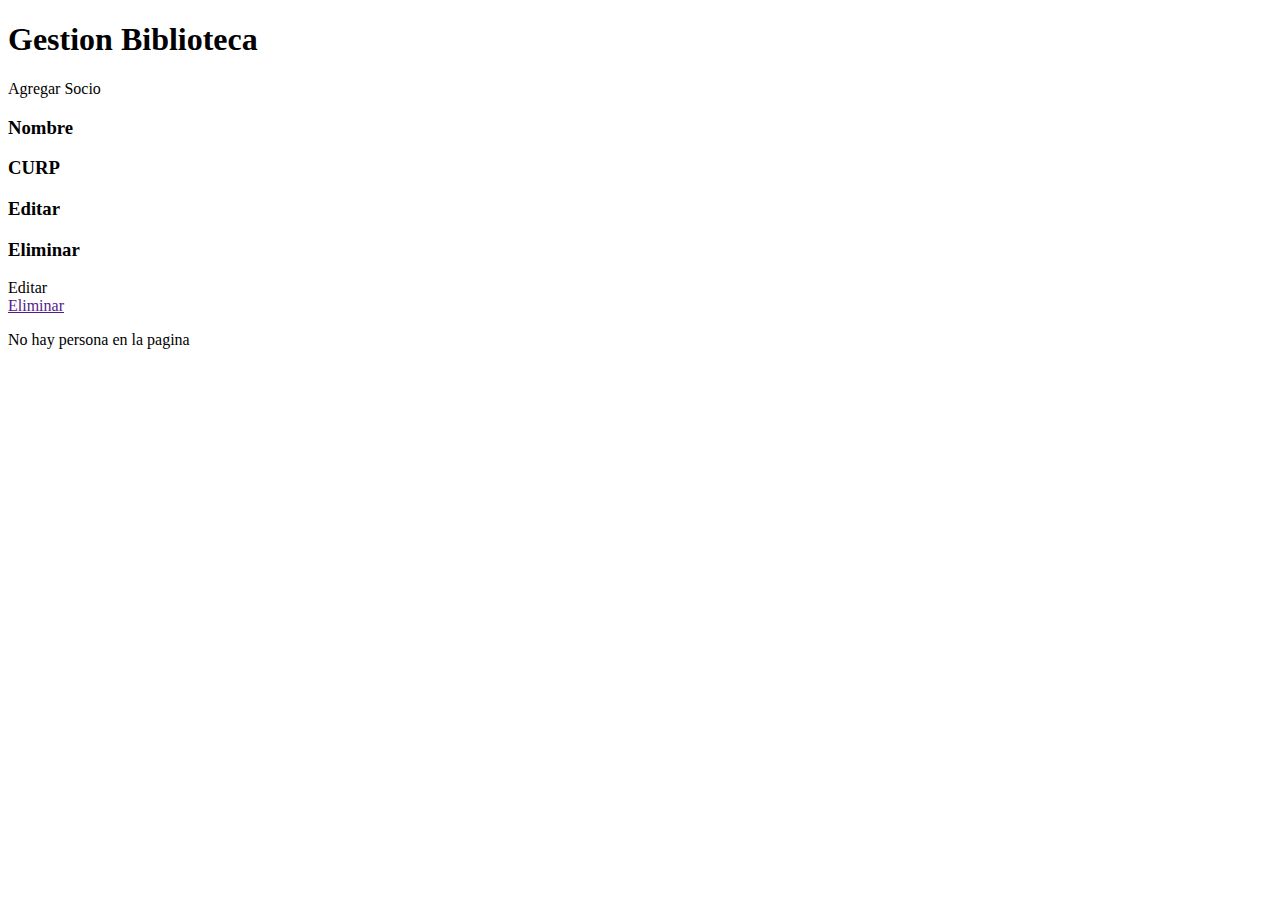
==== src/main/resources/templates/index.html @ 5effc73e "first Commit" ====
<!DOCTYPE html>
<html lang="en" xmlns:th="http://www.thymeleaf.org">
<head>
    <meta charset="UTF-8">
    <meta http-equiv="X-UA-Compatible" content="IE=edge">
    <meta name="viewport" content="width=device-width, initial-scale=1.0">
    <link rel="stylesheet" href="css/index.css">
    <link rel="preconnect" href="https://fonts.googleapis.com">
    <link rel="preconnect" href="https://fonts.gstatic.com" crossorigin>
    <link href="https://fonts.googleapis.com/css2?family=Oswald:wght@200;300;400;500;600;700&family=Playfair+Display:wght@400;500;600;700;800;900&family=Roboto:ital,wght@0,100;0,300;0,400;0,500;0,700;0,900;1,100;1,300;1,400;1,500&display=swap" rel="stylesheet">
    <title>Pagina principal Socios</title>
</head>
<body>
    <h1>Gestion Biblioteca</h1>
    <!-- <p th:text="${mensaje}"></p> -->
    <a class="boton-agregar" th:href="@{/agregar}">Agregar Socio</a>
    <!-- <a href="@{/actualizar}">Actualizar Socio</a> -->
    <div th:if="${personas !=null and !personas.empty}">
        <div class="contenedor-tabla-socios">
            <div class="encabesado-tabla-socios">
                <h3>Nombre</h3>
                <h3>CURP</h3>
                <h3>Editar</h3>
                <h3>Eliminar</h3>
            </div>
            <div class="cuerpo-tabla-socios"th:each="persona : ${personas}">
                <p th:text="${persona.nombre}"></p>
                <p  th:text="${persona.curp}"></p>
                <div><a th:href="@{/agregar}" class="boton-editar">Editar</a></div>
                <div><a href="" class="boton-eliminar">Eliminar</a></div>
                
            </div>
        </div>
        
        
    </div>
    <div  th:if="${personas ==null or personas.empty}">
        <p>No hay persona en la pagina</p>
    </div>
    
    
</body>
</html>
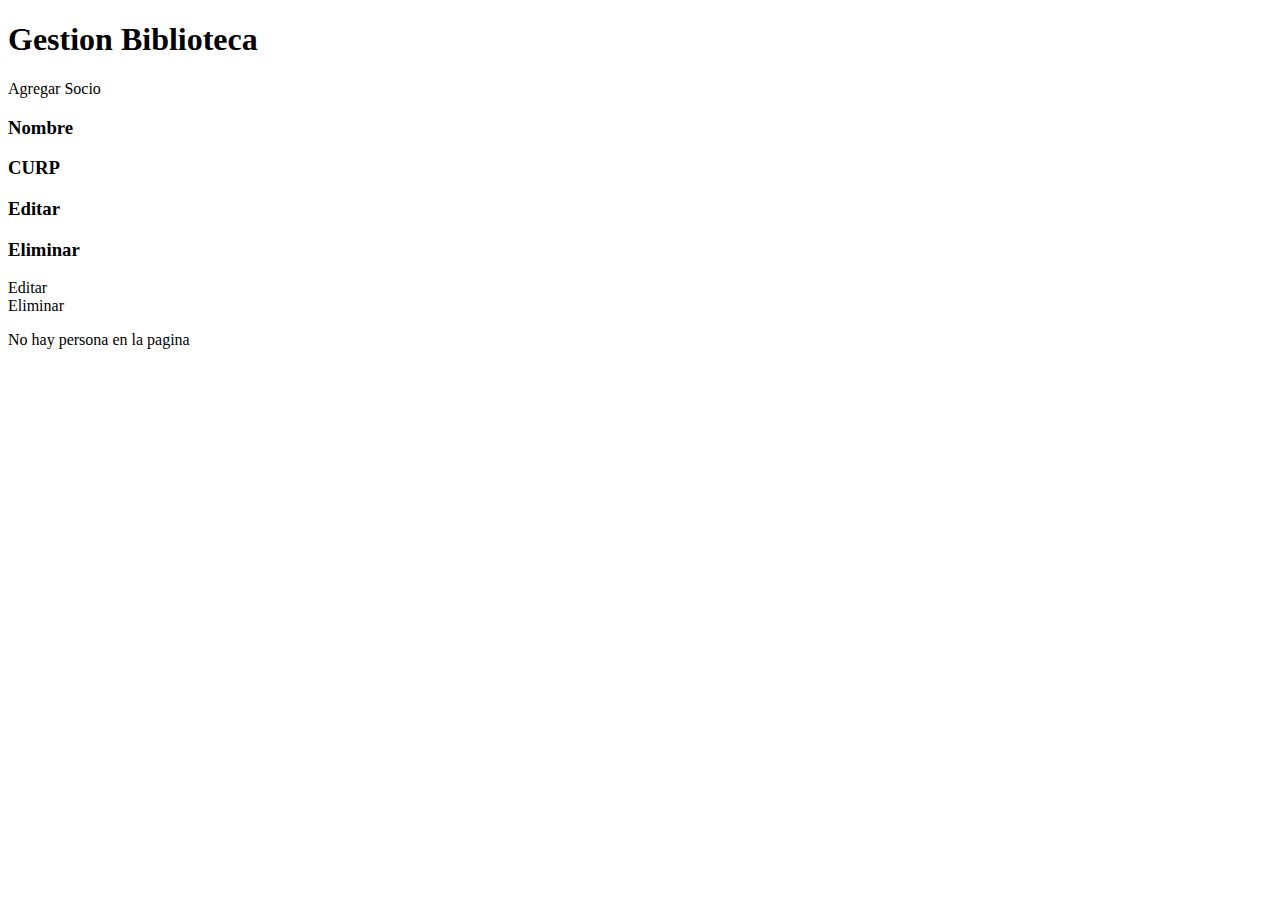
==== commit c70b5723: "CRUD SOCIO" ====
--- a/src/main/resources/templates/index.html
+++ b/src/main/resources/templates/index.html
@@ -15,7 +15,7 @@
     <!-- <p th:text="${mensaje}"></p> -->
     <a class="boton-agregar" th:href="@{/agregar}">Agregar Socio</a>
     <!-- <a href="@{/actualizar}">Actualizar Socio</a> -->
-    <div th:if="${personas !=null and !personas.empty}">
+    <div th:if="${Socios !=null and !Socios.empty}">
         <div class="contenedor-tabla-socios">
             <div class="encabesado-tabla-socios">
                 <h3>Nombre</h3>
@@ -23,18 +23,18 @@
                 <h3>Editar</h3>
                 <h3>Eliminar</h3>
             </div>
-            <div class="cuerpo-tabla-socios"th:each="persona : ${personas}">
-                <p th:text="${persona.nombre}"></p>
-                <p  th:text="${persona.curp}"></p>
-                <div><a th:href="@{/agregar}" class="boton-editar">Editar</a></div>
-                <div><a href="" class="boton-eliminar">Eliminar</a></div>
+            <div class="cuerpo-tabla-socios"th:each="socio : ${Socios}">
+                <p th:text="${socio.nombre}"></p>
+                <p  th:text="${socio.curp}"></p>
+                <div><a th:href="@{/editar/}  + ${socio.curp}" class="boton-editar">Editar</a></div>
+                <div><a th:href="@{/eliminar/}+ ${socio.curp}" class="boton-eliminar">Eliminar</a></div>
                 
             </div>
         </div>
         
         
     </div>
-    <div  th:if="${personas ==null or personas.empty}">
+    <div  th:if="${Socios ==null or Socios.empty}">
         <p>No hay persona en la pagina</p>
     </div>
     
